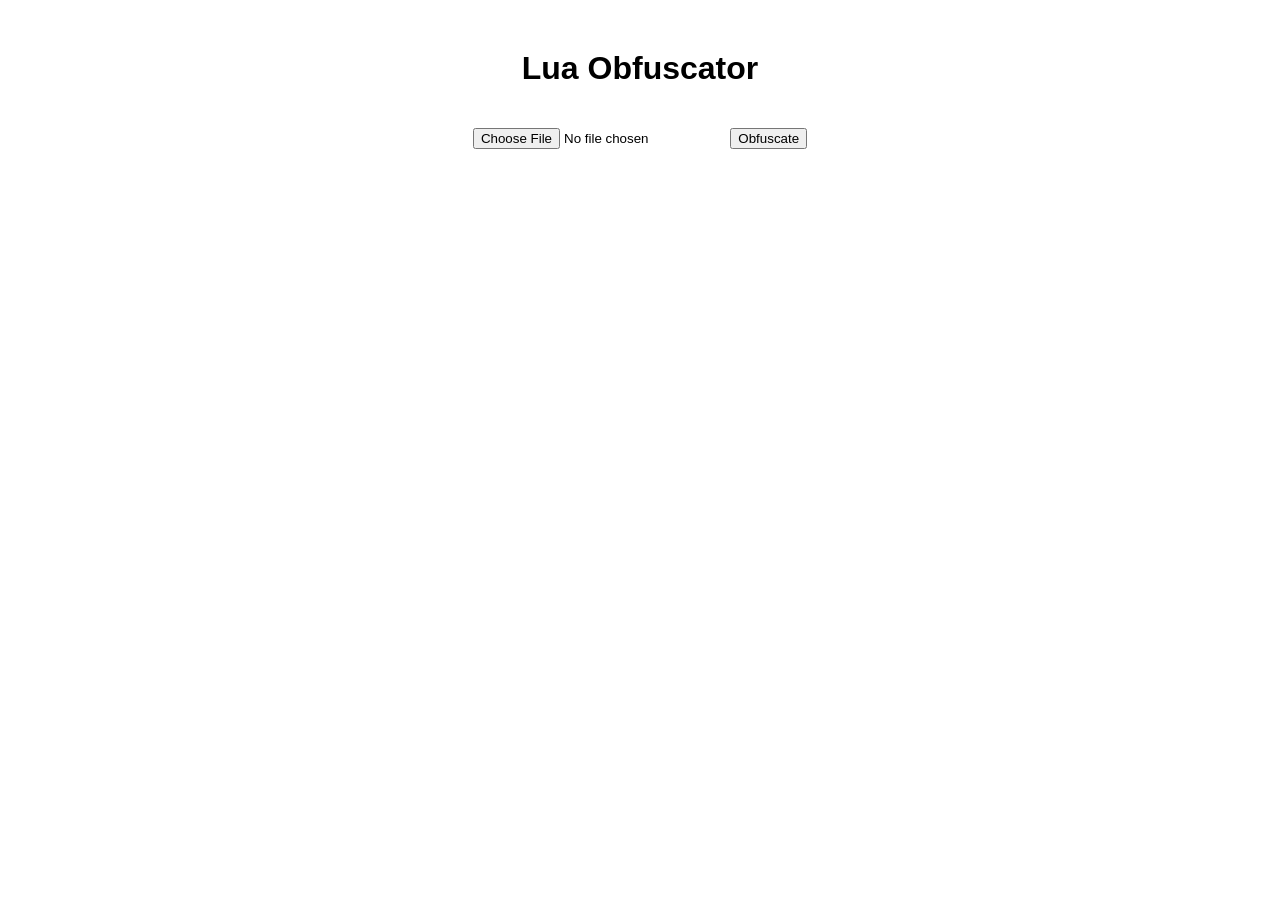
==== index.html @ f57aaa00 "Update and rename test.html to index.html" ====
<!DOCTYPE html>
<html lang="en">
<head>
    <meta charset="UTF-8">
    <meta name="viewport" content="width=device-width, initial-scale=1.0">
    <title>Lua Obfuscator</title>
    <style>
        body {
            font-family: Arial, sans-serif;
            margin: 50px;
            text-align: center;
        }
        .container {
            max-width: 600px;
            margin: auto;
        }
        .file-input {
            margin: 20px 0;
        }
        .loading-bar {
            width: 100%;
            background-color: #ddd;
            margin: 20px 0;
            display: none;
        }
        .loading-bar-inner {
            height: 30px;
            width: 0;
            background-color: #4caf50;
            text-align: center;
            line-height: 30px;
            color: white;
        }
        .download-button {
            display: none;
        }
    </style>
</head>
<body>
    <div class="container">
        <h1>Lua Obfuscator</h1>
        <input type="file" id="fileInput" class="file-input">
        <button onclick="uploadFile()">Obfuscate</button>
        <div class="loading-bar" id="loadingBar">
            <div class="loading-bar-inner" id="loadingBarInner">0%</div>
        </div>
        <a id="downloadLink" class="download-button" href="#" download="obfuscated.lua">Download Obfuscated File</a>
    </div>

    <script>
        function uploadFile() {
            const fileInput = document.getElementById('fileInput');
            if (fileInput.files.length === 0) {
                alert('Please select a file!');
                return;
            }

            const file = fileInput.files[0];
            const formData = new FormData();
            formData.append('file', file);

            const xhr = new XMLHttpRequest();
            xhr.open('POST', '/upload', true);

            xhr.upload.onprogress = function (event) {
                if (event.lengthComputable) {
                    const percentComplete = (event.loaded / event.total) * 100;
                    const loadingBarInner = document.getElementById('loadingBarInner');
                    loadingBarInner.style.width = percentComplete + '%';
                    loadingBarInner.innerText = Math.round(percentComplete) + '%';
                    document.getElementById('loadingBar').style.display = 'block';
                }
            };

            xhr.onload = function () {
                if (xhr.status === 200) {
                    const blob = new Blob([xhr.response], { type: 'text/plain' });
                    const downloadLink = document.getElementById('downloadLink');
                    downloadLink.href = window.URL.createObjectURL(blob);
                    downloadLink.style.display = 'block';
                } else {
                    alert('File upload failed!');
                }
            };

            xhr.responseType = 'blob';
            xhr.send(formData);
        }
    </script>
</body>
</html>
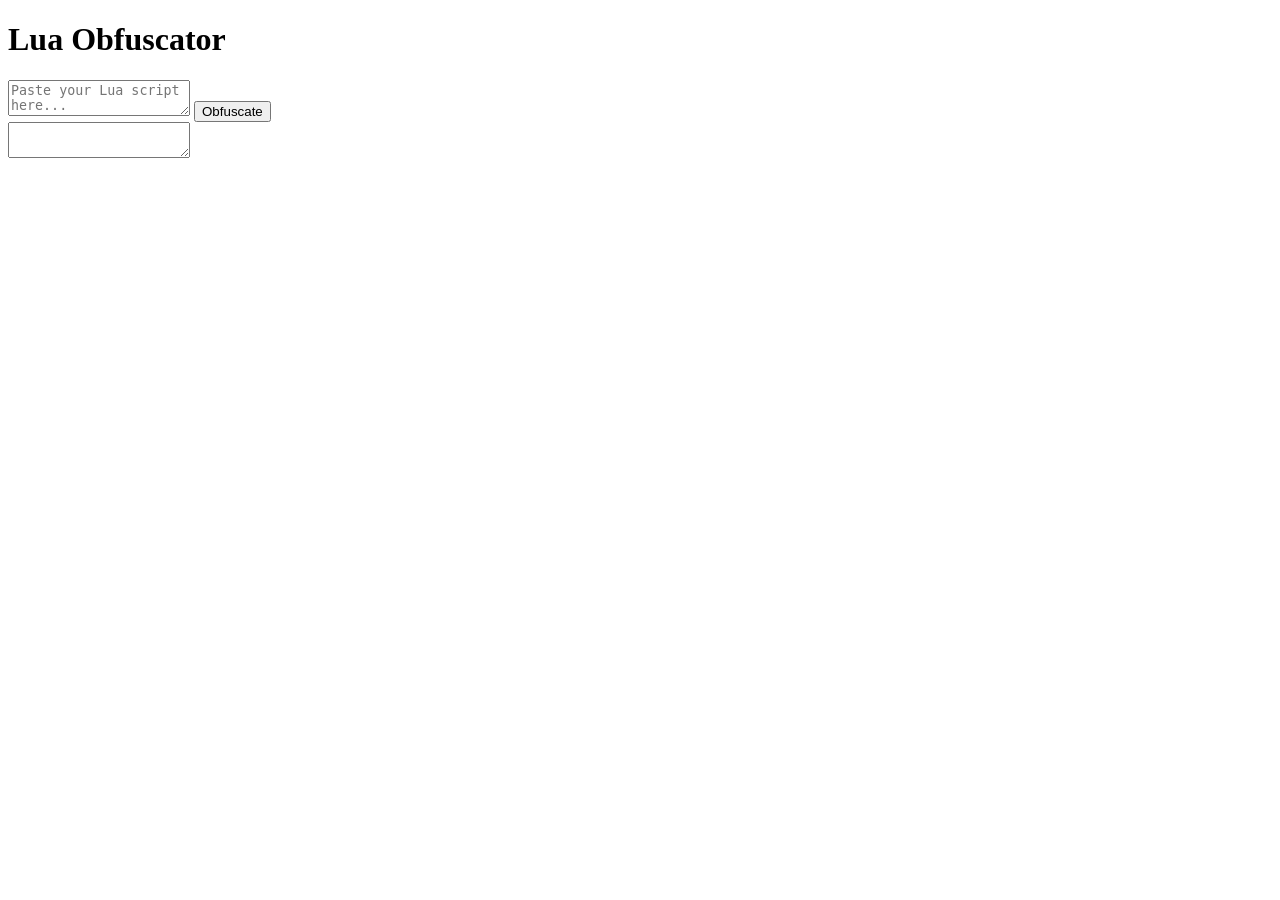
==== commit 755d4e0f: "Update index.html" ====
--- a/index.html
+++ b/index.html
@@ -4,88 +4,17 @@
     <meta charset="UTF-8">
     <meta name="viewport" content="width=device-width, initial-scale=1.0">
     <title>Lua Obfuscator</title>
-    <style>
-        body {
-            font-family: Arial, sans-serif;
-            margin: 50px;
-            text-align: center;
-        }
-        .container {
-            max-width: 600px;
-            margin: auto;
-        }
-        .file-input {
-            margin: 20px 0;
-        }
-        .loading-bar {
-            width: 100%;
-            background-color: #ddd;
-            margin: 20px 0;
-            display: none;
-        }
-        .loading-bar-inner {
-            height: 30px;
-            width: 0;
-            background-color: #4caf50;
-            text-align: center;
-            line-height: 30px;
-            color: white;
-        }
-        .download-button {
-            display: none;
-        }
-    </style>
+    <link rel="stylesheet" href="styles.css">
 </head>
 <body>
     <div class="container">
         <h1>Lua Obfuscator</h1>
-        <input type="file" id="fileInput" class="file-input">
-        <button onclick="uploadFile()">Obfuscate</button>
-        <div class="loading-bar" id="loadingBar">
-            <div class="loading-bar-inner" id="loadingBarInner">0%</div>
-        </div>
-        <a id="downloadLink" class="download-button" href="#" download="obfuscated.lua">Download Obfuscated File</a>
+        <form id="obfuscator-form">
+            <textarea id="lua-script" placeholder="Paste your Lua script here..."></textarea>
+            <button type="button" onclick="obfuscateScript()">Obfuscate</button>
+        </form>
+        <textarea id="obfuscated-script" readonly></textarea>
     </div>
-
-    <script>
-        function uploadFile() {
-            const fileInput = document.getElementById('fileInput');
-            if (fileInput.files.length === 0) {
-                alert('Please select a file!');
-                return;
-            }
-
-            const file = fileInput.files[0];
-            const formData = new FormData();
-            formData.append('file', file);
-
-            const xhr = new XMLHttpRequest();
-            xhr.open('POST', '/upload', true);
-
-            xhr.upload.onprogress = function (event) {
-                if (event.lengthComputable) {
-                    const percentComplete = (event.loaded / event.total) * 100;
-                    const loadingBarInner = document.getElementById('loadingBarInner');
-                    loadingBarInner.style.width = percentComplete + '%';
-                    loadingBarInner.innerText = Math.round(percentComplete) + '%';
-                    document.getElementById('loadingBar').style.display = 'block';
-                }
-            };
-
-            xhr.onload = function () {
-                if (xhr.status === 200) {
-                    const blob = new Blob([xhr.response], { type: 'text/plain' });
-                    const downloadLink = document.getElementById('downloadLink');
-                    downloadLink.href = window.URL.createObjectURL(blob);
-                    downloadLink.style.display = 'block';
-                } else {
-                    alert('File upload failed!');
-                }
-            };
-
-            xhr.responseType = 'blob';
-            xhr.send(formData);
-        }
-    </script>
+    <script src="scripts.js"></script>
 </body>
 </html>
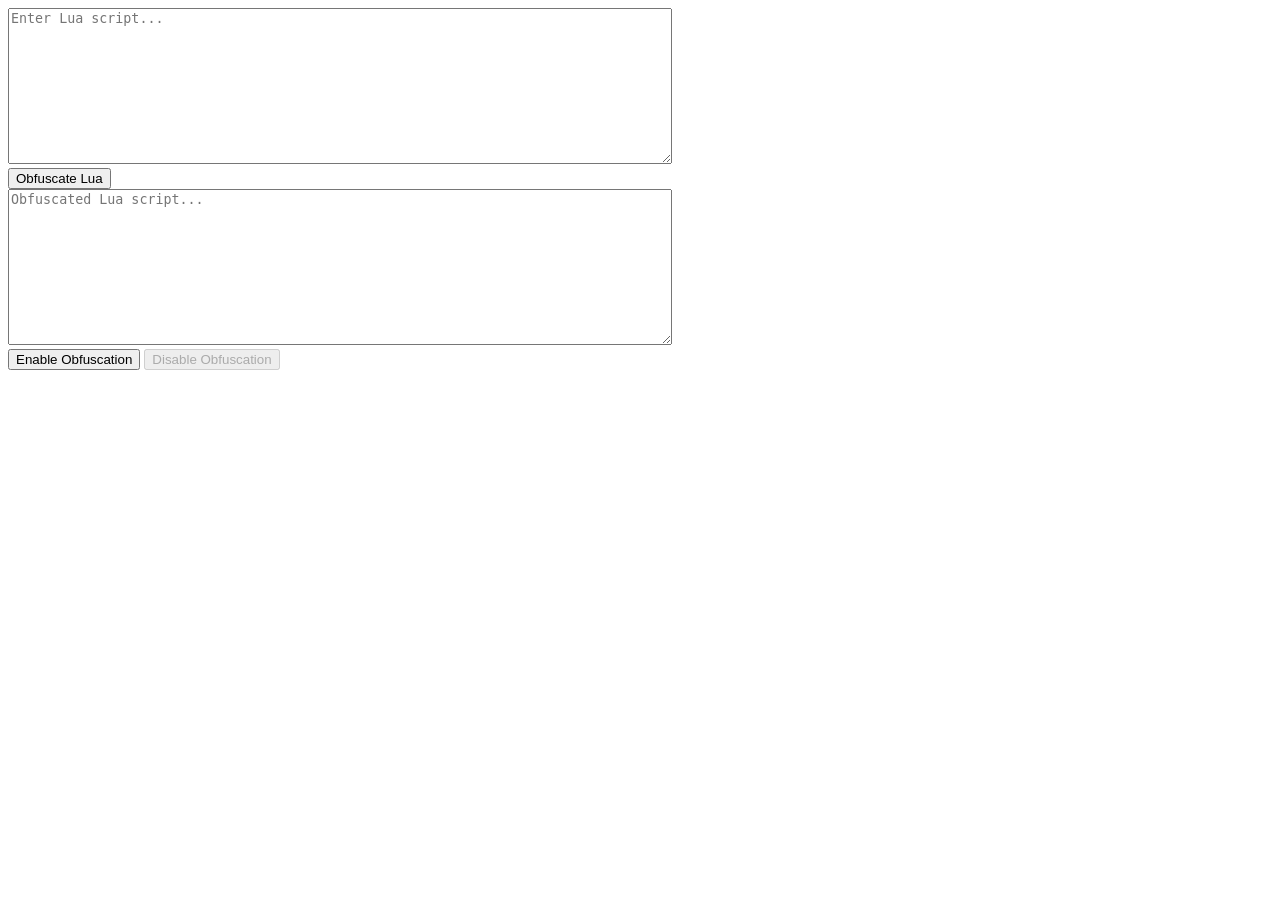
==== commit c8bf133c: "Update index.html" ====
--- a/index.html
+++ b/index.html
@@ -3,18 +3,14 @@
 <head>
     <meta charset="UTF-8">
     <meta name="viewport" content="width=device-width, initial-scale=1.0">
-    <title>Lua Obfuscator</title>
-    <link rel="stylesheet" href="styles.css">
+    <title>Obfuscator</title>
 </head>
 <body>
-    <div class="container">
-        <h1>Lua Obfuscator</h1>
-        <form id="obfuscator-form">
-            <textarea id="lua-script" placeholder="Paste your Lua script here..."></textarea>
-            <button type="button" onclick="obfuscateScript()">Obfuscate</button>
-        </form>
-        <textarea id="obfuscated-script" readonly></textarea>
-    </div>
+    <textarea id="lua-script" rows="10" cols="80" placeholder="Enter Lua script..."></textarea><br>
+    <button onclick="obfuscateScript()">Obfuscate Lua</button><br>
+    <textarea id="obfuscated-script" rows="10" cols="80" readonly placeholder="Obfuscated Lua script..."></textarea><br>
+    <button id="enable-obfuscation">Enable Obfuscation</button>
+    <button id="disable-obfuscation" disabled>Disable Obfuscation</button>
     <script src="scripts.js"></script>
 </body>
 </html>
